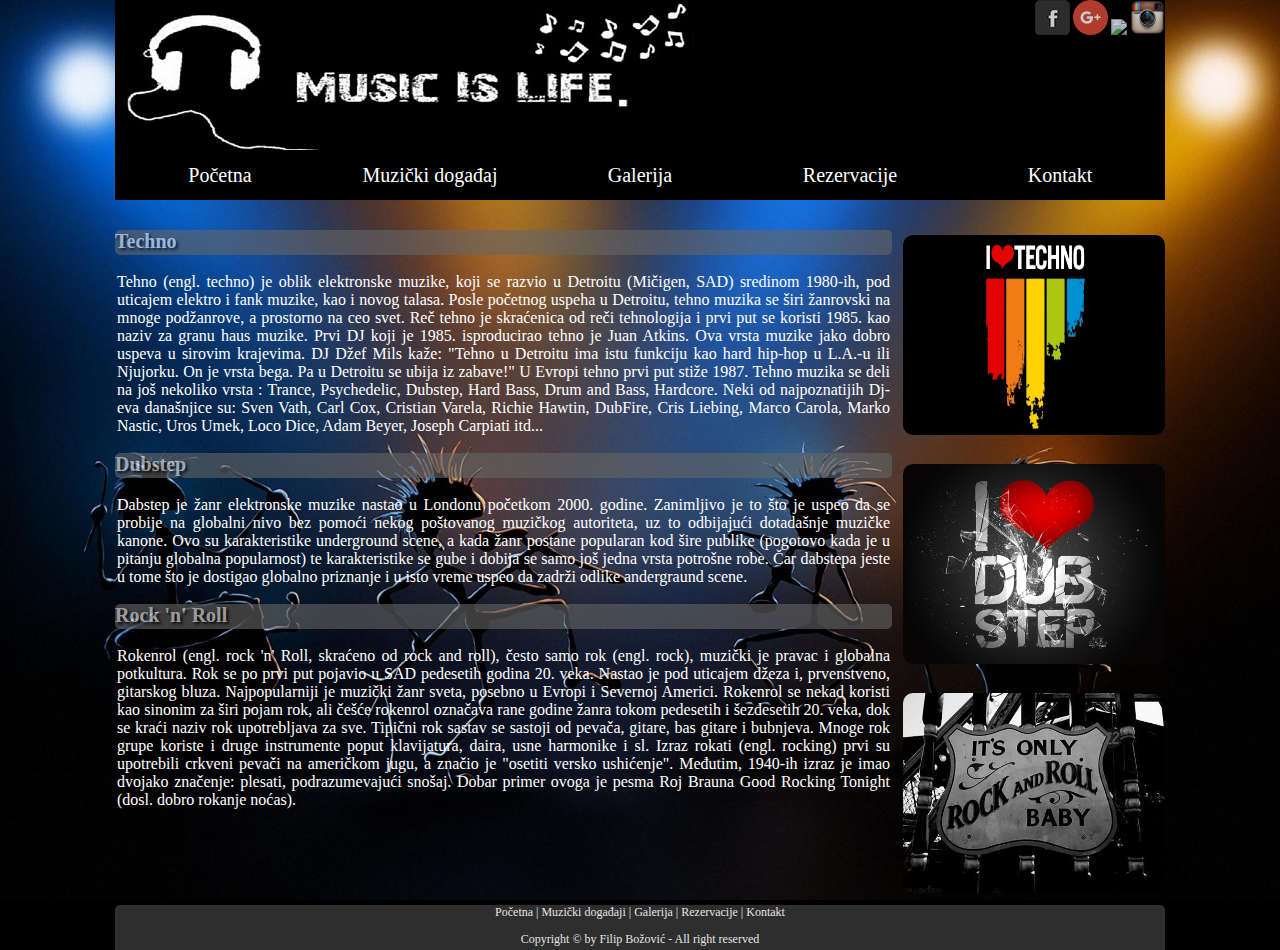
==== index.html @ 2a78e554 "Rename Index.html to index.html" ====
<!DOCTYPE html>
<html>
	<head>
		<title>Pocetna strana</title>
		<meta charset="utf-8">
		<meta name="viewport" content="width=device-width, initial-scale=1.0">
		<link rel="stylesheet" type="text/css" href="css/stilovi2.css">
	</head>
	<body>
		<div id="container">
			<div class="header">
				<div id="drmr">
					<a href="https://www.facebook.com/pages/Techno/105708646128371"><img src="slike/FB_icon1.png" class="lajkovi"/></a>
					<a href="https://plus.google.com/communities/105014680996662109676"><img src="slike/googleplus.png" class="lajkovi"/></a>
					<a href="https://twitter.com/dubstep"><img src="slike/Twitter.png" class="lajkovi"/></a>
					<a href="https://www.instagram.com/explore/tags/rocknroll/"><img src="slike/instagram.png" class="lajkovi"/></a>
				</div>
			</div>
			<div id="navigacija">
				<div class="navMember"><a href="index.html">Početna</a>
				</div>
				<div class="navMember"><a href="muzickidogadjaj.html">Muzički događaj</a>
				</div>
				<div class="navMember"><a href="galerija.html">Galerija</a>
				</div>
				<div class="navMember"><a href="rezervacije.html">Rezervacije</a>
				</div>
				<div class="navMember"><a href="kontakt.html">Kontakt</a>
				</div>
			</div>
			<div id="levaKolona">
				<div class="naslov">Techno</div>
				<p class="tekst">Tehno (engl. techno) je oblik elektronske muzike, koji se razvio u Detroitu (Mičigen, SAD) sredinom 1980-ih, pod uticajem elektro i fank muzike, kao i novog talasa. Posle početnog uspeha u Detroitu, tehno muzika se širi žanrovski na mnoge podžanrove, a prostorno na ceo svet. Reč tehno je skraćenica od reči tehnologija i prvi put se koristi 1985. kao naziv za granu haus muzike. Prvi DJ koji je 1985. isproducirao tehno je Juan Atkins. Ova vrsta muzike jako dobro uspeva u sirovim krajevima. DJ Džef Mils kaže: "Tehno u Detroitu ima istu funkciju kao hard hip-hop u L.A.-u ili Njujorku. On je vrsta bega. Pa u Detroitu se ubija iz zabave!" U Evropi tehno prvi put stiže 1987. Tehno muzika se deli na još nekoliko vrsta : Trance, Psychedelic, Dubstep, Hard Bass, Drum and Bass, Hardcore. Neki od najpoznatijih Dj-eva današnjice su: Sven Vath, Carl Cox, Cristian Varela, Richie Hawtin, DubFire, Cris Liebing, Marco Carola, Marko Nastic, Uros Umek, Loco Dice, Adam Beyer, Joseph Carpiati itd...</p>
				<div class="naslov">Dubstep</div>
				<p class="tekst">Dabstep je žanr elektronske muzike nastao u Londonu početkom 2000. godine. Zanimljivo je to što je uspeo da se probije na globalni nivo bez pomoći nekog poštovanog muzičkog autoriteta, uz to odbijajući dotadašnje muzičke kanone. Ovo su karakteristike underground scene, a kada žanr postane popularan kod šire publike (pogotovo kada je u pitanju globalna popularnost) te karakteristike se gube i dobija se samo još jedna vrsta potrošne robe. Čar dabstepa jeste u tome što je dostigao globalno priznanje i u isto vreme uspeo da zadrži odlike andergraund scene.</p>
				<div class="naslov">Rock 'n' Roll</div>
				<p class="tekst">Rokenrol (engl. rock 'n' Roll, skraćeno od rock and roll), često samo rok (engl. rock), muzički je pravac i globalna potkultura. Rok se po prvi put pojavio u SAD pedesetih godina 20. veka. Nastao je pod uticajem džeza i, prvenstveno, gitarskog bluza. Najpopularniji je muzički žanr sveta, posebno u Evropi i Severnoj Americi. Rokenrol se nekad koristi kao sinonim za širi pojam rok, ali češće rokenrol označava rane godine žanra tokom pedesetih i šezdesetih 20. veka, dok se kraći naziv rok upotrebljava za sve.
					Tipični rok sastav se sastoji od pevača, gitare, bas gitare i bubnjeva. Mnoge rok grupe koriste i druge instrumente poput klavijatura, daira, usne harmonike i sl.
					Izraz rokati (engl. rocking) prvi su upotrebili crkveni pevači na američkom jugu, a značio je "osetiti versko ushićenje". Međutim, 1940-ih izraz je imao dvojako značenje: plesati, podrazumevajući snošaj. Dobar primer ovoga je pesma Roj Brauna Good Rocking Tonight (dosl. dobro rokanje noćas).
				</p>
			</div>
			<div id="desnaKolona">
				<div class="desnoSlike"><img src="slike/techno.jpg" width="262" height="200"></div>
				<div class="desnoSlike"><img src="slike/dubstep.jpg" width="262" height="200"> </div>
				<div class="desnoSlike"><img src="slike/rocknroll.jpg" width="262" height="200"></div>
			</div>
			<div class="footer">
				<a href="index.html">Početna |</a>
				<a href="muzickidogadjaj.html">Muzički događaji |</a>
				<a href="galerija.html">Galerija |</a>
				<a href="rezervacije.html">Rezervacije |</a>
				<a href="kontakt.html">Kontakt</a>
				<div class="copyright">
					<p>Copyright © by Filip Božović - All right reserved</p>
				</div>
			</div>
		</div>
	</body>
</html>
---- css/stilovi2.css ----
/*Vezano za sve stranice sajta*/

body{
    background-color:#000;
    font-family: Calibri;
    font-size:12px;
	margin:auto;
    background-image: url(../slike/background.jpg);
    background-position: center center;
    background-attachment: fixed;
    background-size: cover;
    -webkit-background-size: cover;
    -moz-background-size:cover;
}
#container {
    width:1050px;
    margin:0 auto;
}
.header {
	width: 100%;
	height: 150px;
	background-color: #300;
	margin-top: 0;
	padding: 0;
	position: relative;
	background-image: url(../slike/baner1.jpg);
}
#drmr{
	text-align: right;
	opacity: 0.8;
}
#drmr img:hover{
 	width: 45px;
    height: 45px;
}
#navigacija {
	height: 50px;
	width: auto;
}
.navMember{
	position: relative;
	width: 20%;
	height: 100%;
	background-color: #000;
	text-align: center;
	line-height: 50px;
	font-size: 20px;
	margin-bottom: 10px;
	opacity: 1;
	float: left;
}
.navMember:hover{
	background-color:#FF7640;
	text-shadow:3px 3px 5px black;
	opacity: 0.8;
}
a{
    text-decoration: none;
    color:white;
}

/*----------POCETNA STRANA----------*/
#levaKolona {
	margin-top:10px;
	margin-bottom:15px;
	width: 74%;
	height: 670px;
	/*background-color: #00F;*/
	float: left;
}
.naslov{
	font-size:20px;
	background-color:#666;
	margin-top:10px;
	margin-bottom:10px;
	width:100%;
	height:25px;
	font-weight:bold;
	opacity: 0.6;
	color: #FFF;
	text-shadow:2px 2px 3px black;
	border-radius: 5px;
}
.tekst{
	font-size:16px;
	color:#FFF;
	padding:2px;
	text-align:justify;
}
#desnaKolona{
	float:right;
	margin-top:10px;
	margin-bottom:15px;
	width: 25%;
	height: 670px;
	/*background-color:#FF0;*/
}
.desnoSlike img{
	width:100%;
	height:200px;
	margin-top:15px;
	margin-bottom:10px;
	border-radius: 10px;
}
.footer {
	clear:both;
	background-color:#333;
	width: auto;
	height:45px;
	text-align: center;
	opacity: 0.9;
	border-top-right-radius: 5px;
	border-top-left-radius: 5px;
}
.copyright{
	text-align:center;
	color: #FFF;
}
/*----------GALERIJA----------*/
#telo{
	text-align:center;
	margin-top:10px;
	margin-bottom:15px;
	width: 100%;
	height: 1800px;
	/*background-color: #00F;*/
}

/*----------Rezervacije----------*/
.cekbokspretraga{
    width:14px;
}
.cekbokspretraga:hover{
    border:none;
    box-shadow: none;
}
.cekbokspretraga:focus{
    border:none;
    box-shadow: none;
}
input,select,textarea{
    border:none;
    font-size:16px;
    border-radius:3px;
    font-family:Calibri;
    outline:0;
    width:180px;
}
textarea{
    resize:vertical;
}
table{
    width:300px;
    margin:0 auto 10px auto;
    position:relative;
    top:20px;
    background-color:#666;
    /*border: 2px solid black;*/
    padding:10px;
    opacity:0.9;
    webkit-box-shadow: 4px 3px 5px 0px rgba(50, 50, 50, 0.75);
    -moz-box-shadow:    4px 3px 5px 0px rgba(50, 50, 50, 0.75);
    box-shadow:         4px 3px 5px 0px rgba(50, 50, 50, 0.75);
}
table tr td:first-child{
    text-align:left;
    font-size:16px;
    font-family:Calibri;
    color:black;
}
input:hover,select:hover,textarea:hover{
	background-color: black;
    box-shadow:0px 0px 5px black;
}
input:focus,select:focus,textarea:focus{
    box-shadow:0px 0px 5px #07C3E8;
	background-color: yellow;
    /*border-color:#86E867;*/
}
button {
    position: relative;
    padding: 5px;
    width: 120px;
    border-radius: 3px;
    border: none;
    height: 30px;
    transition: all 700ms ease-in-out;
    transition-delay: initial;
	box-shadow: 4px 3px 0px rgba(50, 50, 50, 0.75);
    float: right;
}
button:hover {
    background-color: #09C;
    border: none;
    transition: 700ms;
}


/* responsive */

@media screen and (min-width: 200px) and (max-width: 1050px) {
	#container {
		width: 100%;
	}
	#desnaKolona {
		display: none;
		width: 25%;
		/*margin: 15px 30px 5px 2px;*/
	}
	#levaKolona {
		width: 100%;
		clear: both;
		height:auto;
	}
	.footer{
		width: 100%;
	}
	#telo{
		width: 100%;
		height:auto;
	}
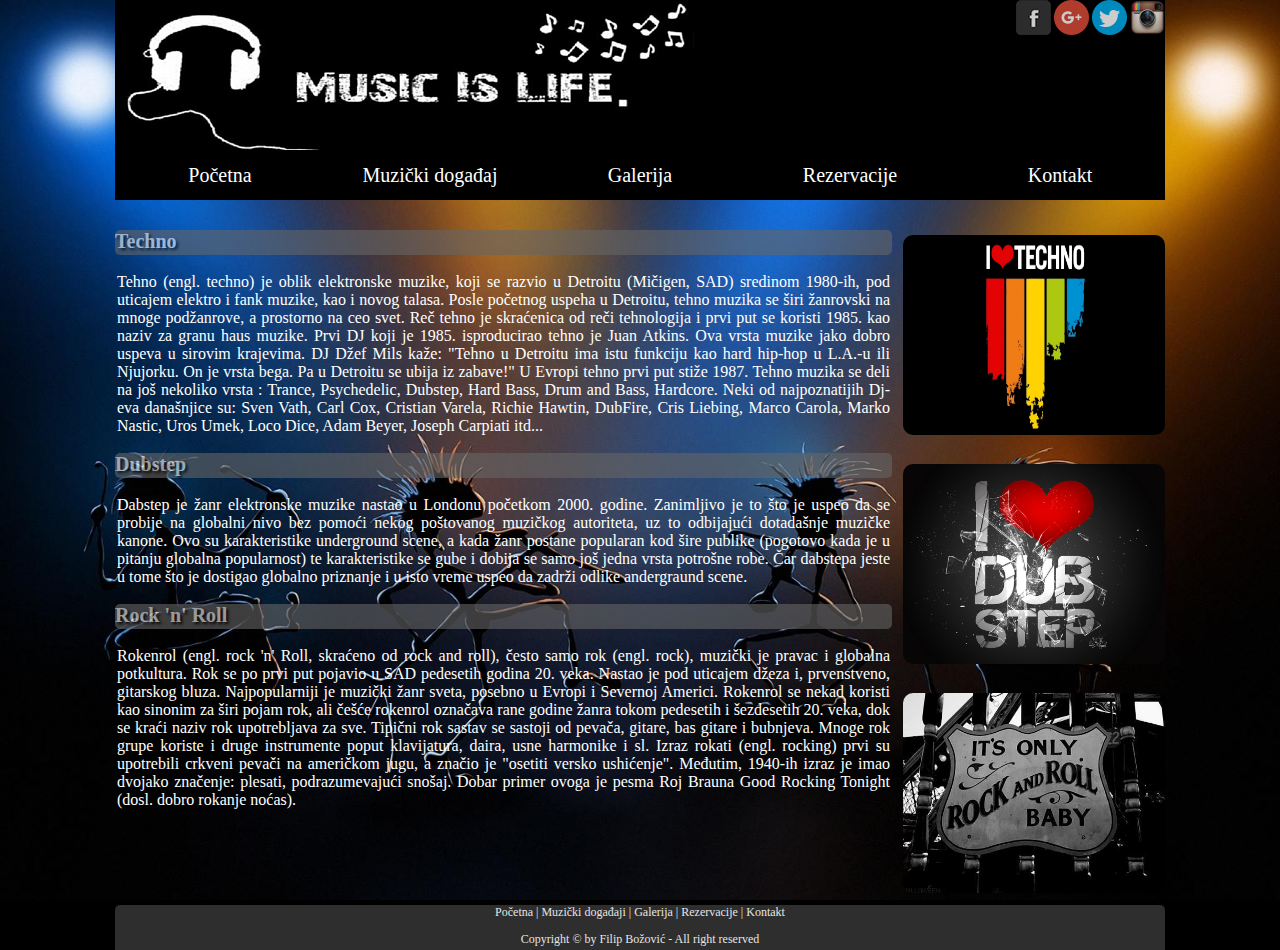
==== commit bfca2b3c: "Update index.html" ====
--- a/index.html
+++ b/index.html
@@ -12,7 +12,7 @@
 				<div id="drmr">
 					<a href="https://www.facebook.com/pages/Techno/105708646128371"><img src="slike/FB_icon1.png" class="lajkovi"/></a>
 					<a href="https://plus.google.com/communities/105014680996662109676"><img src="slike/googleplus.png" class="lajkovi"/></a>
-					<a href="https://twitter.com/dubstep"><img src="slike/Twitter.png" class="lajkovi"/></a>
+					<a href="https://twitter.com/dubstep"><img src="slike/twitter.png" class="lajkovi"/></a>
 					<a href="https://www.instagram.com/explore/tags/rocknroll/"><img src="slike/instagram.png" class="lajkovi"/></a>
 				</div>
 			</div>
